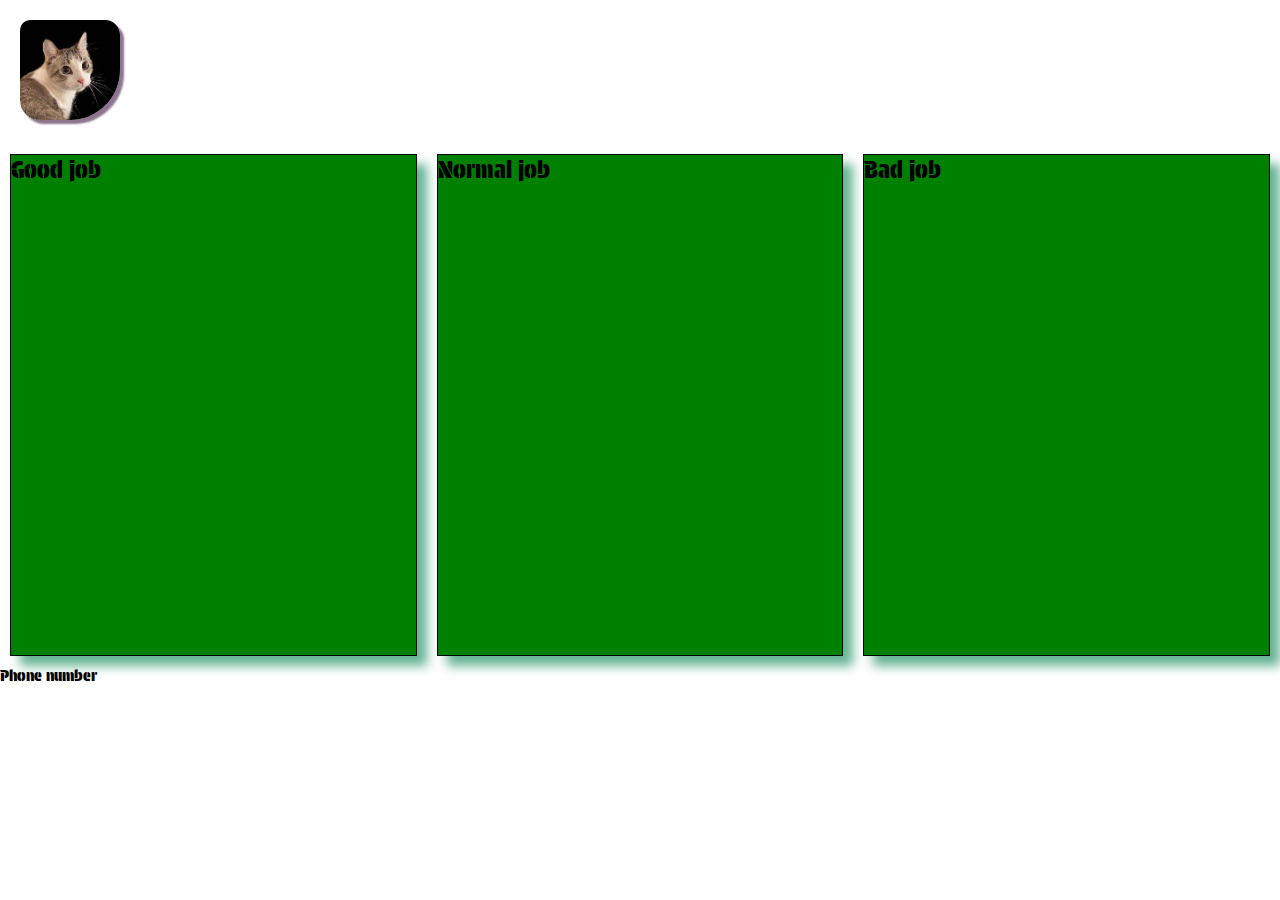
==== index.html @ 9d993897 "Add styles and sections" ====
<!DOCTYPE html>
<html lang="en">
  <head>
    <meta charset="UTF-8" />
    <meta name="viewport" content="width=device-width, initial-scale=1.0" />
    <title>Document</title>
    <link rel="stylesheet" href="./styles.css" />
  </head>
  <body>
    <header>
      <img
        src="[data-uri]"
        alt="image of profesional cat"
        class="profile-picture"
      />
    </header>
    <main class="work-experience-container">
      <section class="work-experience">Good job</section>
      <section class="work-experience">Normal job</section>
      <section class="work-experience">Bad job</section>
    </main>
    <footer>
      <section class="contact-info">Phone number</section>
    </footer>
  </body>
</html>
---- styles.css ----
@import url("https://fonts.googleapis.com/css2?family=Protest+Guerrilla&display=swap");

* {
  font-family: "Protest Guerrilla", sans-serif;
  margin: 0;
  padding: 0;
}

.profile-picture {
  border-top-left-radius: 10px;
  border-top-right-radius: 15px;
  border-bottom-left-radius: 20px;
  border-bottom-right-radius: 50px;
  height: 100px;
  width: 100px;
  margin: 20px;
  box-shadow: 4px 4px 2px rgba(75, 38, 77, 0.636);
}

.work-experience-container {
  display: flex;
}

.work-experience {
  width: 500px;
  height: 500px;
  font-size: x-large;
  margin: 10px;
  box-shadow: 10px 10px 10px rgba(16, 137, 87, 0.636);
  border: 1px solid black;
  background-color: green;
  animation: super-cool 10s linear 0s infinite alternate;
}

.contact-info {
}

@keyframes super-cool {
  0% {
    background-color: green;
    width: 500px;
  }

  25% {
    font-size: small;
  }

  50% {
    background-color: blue;
    width: 250px;
  }

  75% {
    font-size: 500px;
  }

  100% {
    background-color: red;
    width: 0px;
  }
}

@media all and (max-width: 1000px) {
  .work-experience {
    width: 550px;
    font-size: large;
  }
}

@media all and (max-width: 600px) {
  .work-experience {
    width: 250px;
    font-size: medium;
  }
}

@media all and (max-width: 300px) {
  .work-experience {
    width: 150px;
    font-size: small;
  }

  .work-experience-container {
    flex-direction: column;
  }
}
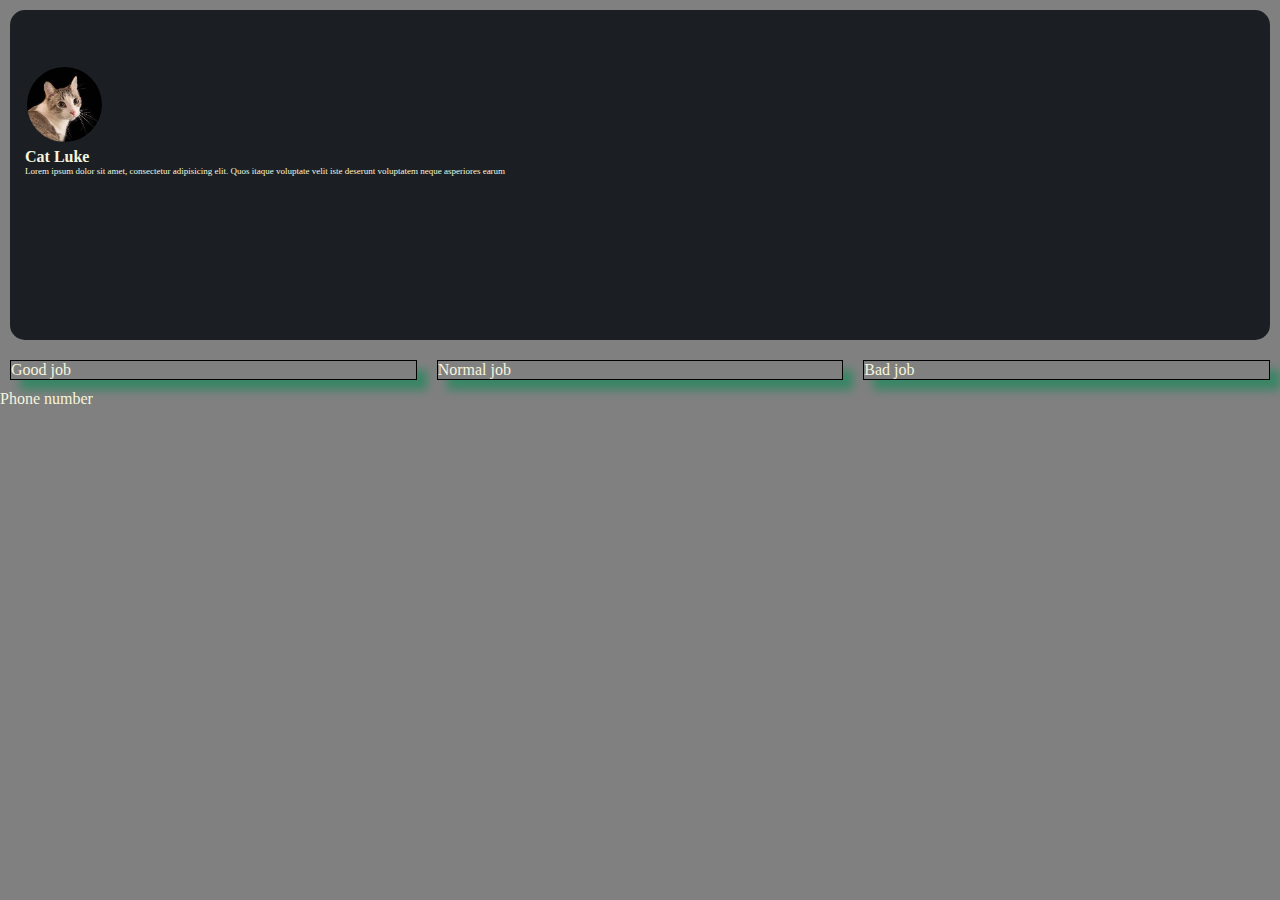
==== commit 7ad10ade: "Create header" ====
--- a/index.html
+++ b/index.html
@@ -7,18 +7,25 @@
     <link rel="stylesheet" href="./styles.css" />
   </head>
   <body>
-    <header>
+    <header class="header">
+      <section class="background-image"></section>
       <img
         src="[data-uri]"
         alt="image of profesional cat"
         class="profile-picture"
       />
+      <div class="name">Cat Luke</div>
+      <p class="skills">
+        Lorem ipsum dolor sit amet, consectetur adipisicing elit. Quos itaque
+        voluptate velit iste deserunt voluptatem neque asperiores earum
+      </p>
     </header>
     <main class="work-experience-container">
       <section class="work-experience">Good job</section>
       <section class="work-experience">Normal job</section>
       <section class="work-experience">Bad job</section>
     </main>
+    <div class="lonely"></div>
     <footer>
       <section class="contact-info">Phone number</section>
     </footer>
--- a/styles.css
+++ b/styles.css
@@ -1,20 +1,53 @@
-@import url("https://fonts.googleapis.com/css2?family=Protest+Guerrilla&display=swap");
-
 * {
-  font-family: "Protest Guerrilla", sans-serif;
   margin: 0;
   padding: 0;
+  color: beige;
+}
+
+body {
+  background: grey;
+}
+
+.header {
+  height: 300px;
+  border-radius: 15px;
+  background: rgb(27, 31, 35);
+  margin: 10px;
+  min-width: 200px;
+  padding: 15px;
+  position: relative;
+}
+
+.background-image {
+  background: url("https://images.inc.com/uploaded_files/image/1024x576/getty_485008244_105123.jpg");
+  border-radius: 10px 10px 0 0;
+  height: 100px;
+  width: 100%;
+  margin-bottom: 25px;
+  background-size: 100px;
+  position: absolute;
+  top: 0;
+  left: 0;
+  z-index: 1;
 }
 
 .profile-picture {
-  border-top-left-radius: 10px;
-  border-top-right-radius: 15px;
-  border-bottom-left-radius: 20px;
-  border-bottom-right-radius: 50px;
-  height: 100px;
-  width: 100px;
-  margin: 20px;
-  box-shadow: 4px 4px 2px rgba(75, 38, 77, 0.636);
+  position: relative;
+  border-radius: 50%;
+  height: 75px;
+  width: 75px;
+  margin-top: 40px;
+  border: 2px solid rgb(27, 31, 35);
+  z-index: 2;
+}
+
+.name {
+  font-weight: bolder;
+}
+
+.skills {
+  font-size: xx-small;
+  font-weight: normal;
 }
 
 .work-experience-container {
@@ -23,41 +56,12 @@
 
 .work-experience {
   width: 500px;
-  height: 500px;
-  font-size: x-large;
   margin: 10px;
   box-shadow: 10px 10px 10px rgba(16, 137, 87, 0.636);
   border: 1px solid black;
-  background-color: green;
-  animation: super-cool 10s linear 0s infinite alternate;
 }
 
 .contact-info {
-}
-
-@keyframes super-cool {
-  0% {
-    background-color: green;
-    width: 500px;
-  }
-
-  25% {
-    font-size: small;
-  }
-
-  50% {
-    background-color: blue;
-    width: 250px;
-  }
-
-  75% {
-    font-size: 500px;
-  }
-
-  100% {
-    background-color: red;
-    width: 0px;
-  }
 }
 
 @media all and (max-width: 1000px) {
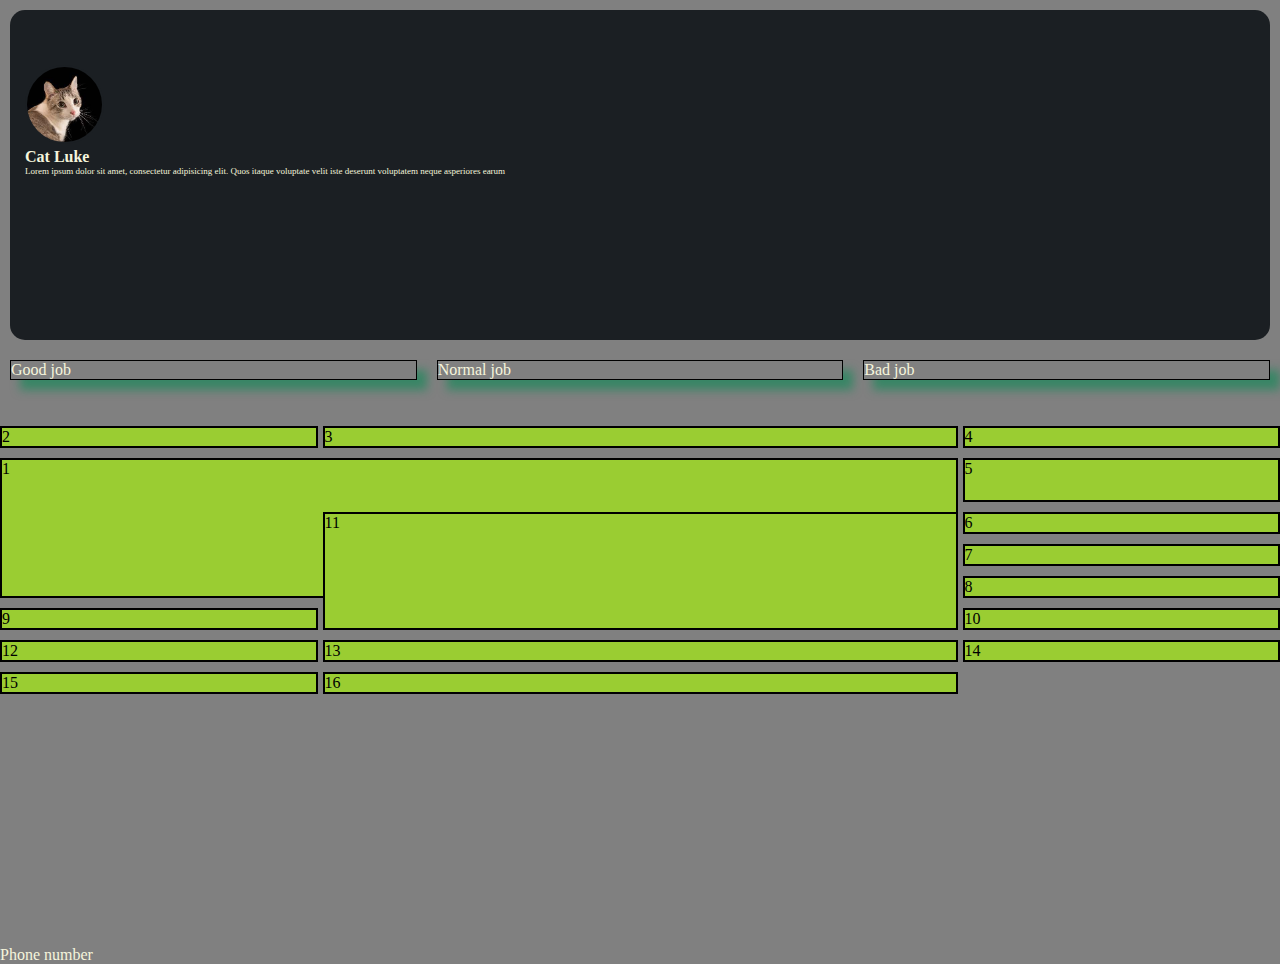
==== commit ebda2b46: "Add grid css" ====
--- a/index.html
+++ b/index.html
@@ -20,12 +20,47 @@
         voluptate velit iste deserunt voluptatem neque asperiores earum
       </p>
     </header>
-    <main class="work-experience-container">
-      <section class="work-experience">Good job</section>
-      <section class="work-experience">Normal job</section>
-      <section class="work-experience">Bad job</section>
+    <main>
+      <div class="work-experience-container">
+        <section class="work-experience">Good job</section>
+        <section class="work-experience">Normal job</section>
+        <section class="work-experience">Bad job</section>
+      </div>
+      <br />
+      <br />
+      <div class="grid-container">
+        <section class="grid-item wider">1</section>
+        <section class="grid-item">2</section>
+        <section class="grid-item">3</section>
+        <section class="grid-item">4</section>
+        <section class="grid-item">5</section>
+        <section class="grid-item">6</section>
+        <section class="grid-item">7</section>
+        <section class="grid-item">8</section>
+        <section class="grid-item">9</section>
+        <section class="grid-item">10</section>
+        <section class="grid-item heigher">11</section>
+        <section class="grid-item">12</section>
+        <section class="grid-item">13</section>
+        <section class="grid-item">14</section>
+        <section class="grid-item">15</section>
+        <section class="grid-item">16</section>
+      </div>
     </main>
-    <div class="lonely"></div>
+    <br />
+    <br />
+    <br />
+    <br />
+    <br />
+    <br />
+    <br />
+    <br />
+    <br />
+    <br />
+    <br />
+    <br />
+    <br />
+    <br />
     <footer>
       <section class="contact-info">Phone number</section>
     </footer>
--- a/styles.css
+++ b/styles.css
@@ -20,7 +20,7 @@
 
 .background-image {
   background: url("https://images.inc.com/uploaded_files/image/1024x576/getty_485008244_105123.jpg");
-  border-radius: 10px 10px 0 0;
+  border-radius: 15px 15px 0 0;
   height: 100px;
   width: 100%;
   margin-bottom: 25px;
@@ -61,7 +61,28 @@
   border: 1px solid black;
 }
 
-.contact-info {
+.grid-container {
+  display: grid;
+  grid-template-columns: 1fr 2fr 1fr;
+  grid-template-rows: 1fr 2fr 1fr;
+  row-gap: 10px;
+  column-gap: 5px;
+}
+
+.grid-item {
+  background: yellowgreen;
+  border: 2px solid black;
+  color: black;
+}
+
+.wider {
+  grid-row: 2/6;
+  grid-column: 1/3;
+}
+
+.heigher {
+  grid-row: 3/7;
+  grid-column: 2/3;
 }
 
 @media all and (max-width: 1000px) {
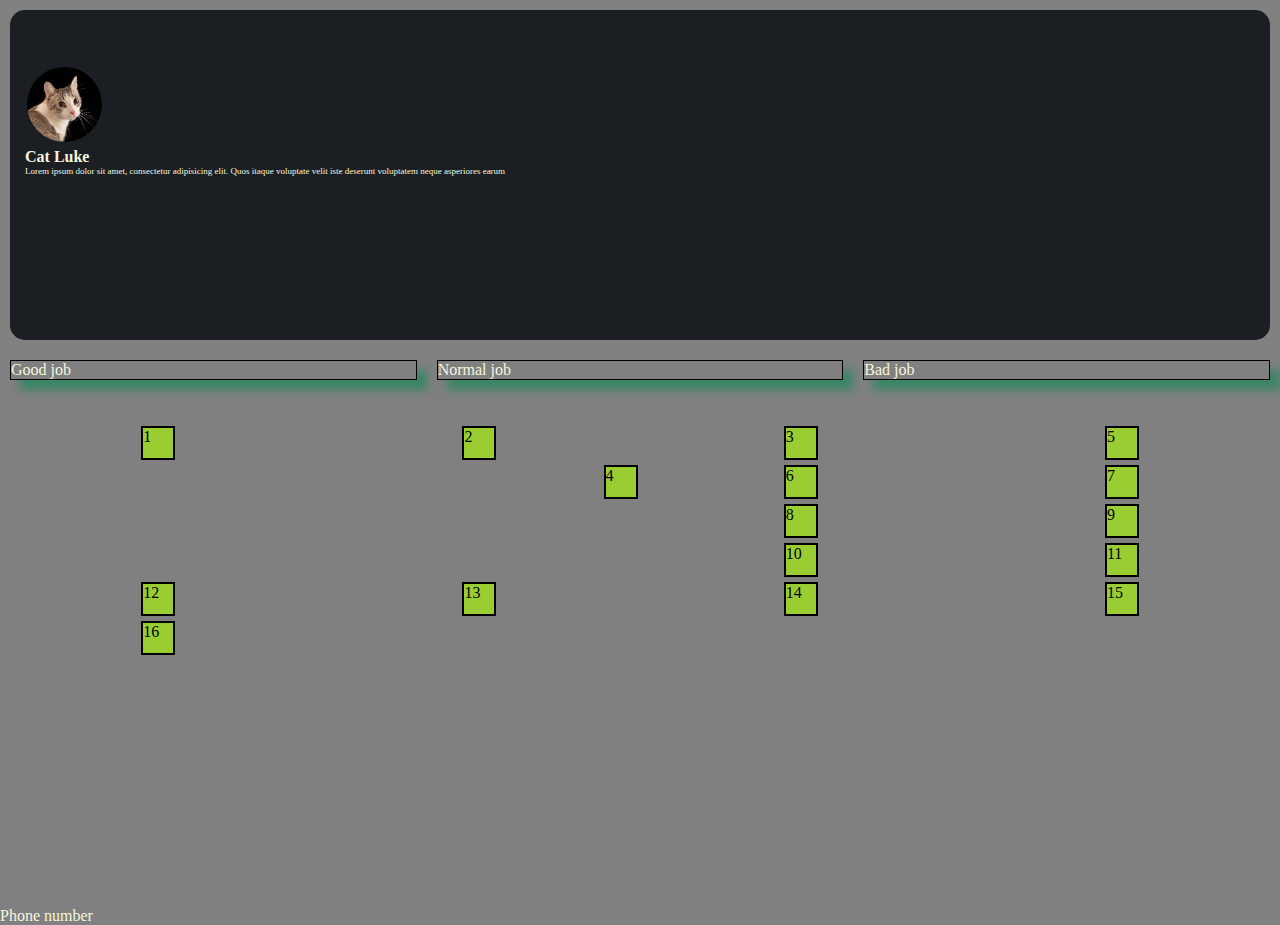
==== commit a9a8ba8c: "Add more grid css" ====
--- a/index.html
+++ b/index.html
@@ -29,17 +29,17 @@
       <br />
       <br />
       <div class="grid-container">
-        <section class="grid-item wider">1</section>
+        <section class="grid-item">1</section>
         <section class="grid-item">2</section>
         <section class="grid-item">3</section>
-        <section class="grid-item">4</section>
+        <section class="grid-item place">4</section>
         <section class="grid-item">5</section>
         <section class="grid-item">6</section>
         <section class="grid-item">7</section>
         <section class="grid-item">8</section>
         <section class="grid-item">9</section>
         <section class="grid-item">10</section>
-        <section class="grid-item heigher">11</section>
+        <section class="grid-item">11</section>
         <section class="grid-item">12</section>
         <section class="grid-item">13</section>
         <section class="grid-item">14</section>
--- a/styles.css
+++ b/styles.css
@@ -63,26 +63,25 @@
 
 .grid-container {
   display: grid;
-  grid-template-columns: 1fr 2fr 1fr;
-  grid-template-rows: 1fr 2fr 1fr;
-  row-gap: 10px;
-  column-gap: 5px;
+  grid-template-columns: 1fr 1fr 1fr 1fr;
+  grid-template-rows: 1fr 1fr 1fr;
+  gap: 5px 5px;
+  place-items: center center;
+  place-content: center center;
 }
 
 .grid-item {
   background: yellowgreen;
   border: 2px solid black;
   color: black;
+  height: 30px;
+  width: 30px;
 }
 
-.wider {
-  grid-row: 2/6;
+.place {
   grid-column: 1/3;
-}
-
-.heigher {
-  grid-row: 3/7;
-  grid-column: 2/3;
+  grid-row: 2/5;
+  place-self: start end;
 }
 
 @media all and (max-width: 1000px) {
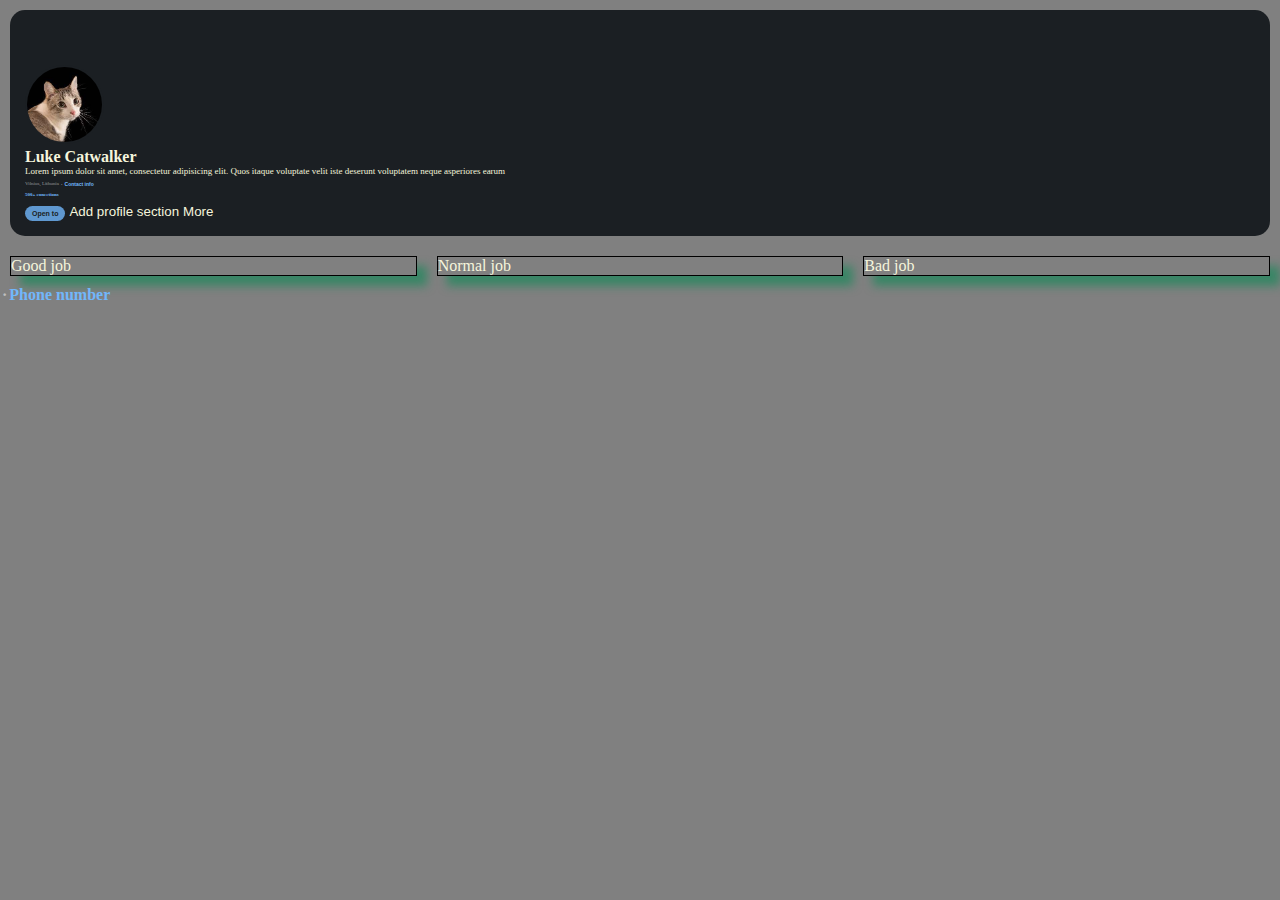
==== commit 54bf4524: "Add more styles" ====
--- a/index.html
+++ b/index.html
@@ -14,11 +14,21 @@
         alt="image of profesional cat"
         class="profile-picture"
       />
-      <div class="name">Cat Luke</div>
+      <div class="name">Luke Catwalker</div>
       <p class="skills">
         Lorem ipsum dolor sit amet, consectetur adipisicing elit. Quos itaque
         voluptate velit iste deserunt voluptatem neque asperiores earum
       </p>
+      <section class="info">
+        <div class="city info-text">Vilnius, Lithunia</div>
+        <button class="contact-info">Contact info</button>
+      </section>
+      <section class="info connections">500+ conections</section>
+      <section class="btn-container">
+        <button class="open-to">Open to</button>
+        <button>Add profile section</button>
+        <button>More</button>
+      </section>
     </header>
     <main>
       <div class="work-experience-container">
@@ -26,41 +36,7 @@
         <section class="work-experience">Normal job</section>
         <section class="work-experience">Bad job</section>
       </div>
-      <br />
-      <br />
-      <div class="grid-container">
-        <section class="grid-item">1</section>
-        <section class="grid-item">2</section>
-        <section class="grid-item">3</section>
-        <section class="grid-item place">4</section>
-        <section class="grid-item">5</section>
-        <section class="grid-item">6</section>
-        <section class="grid-item">7</section>
-        <section class="grid-item">8</section>
-        <section class="grid-item">9</section>
-        <section class="grid-item">10</section>
-        <section class="grid-item">11</section>
-        <section class="grid-item">12</section>
-        <section class="grid-item">13</section>
-        <section class="grid-item">14</section>
-        <section class="grid-item">15</section>
-        <section class="grid-item">16</section>
-      </div>
     </main>
-    <br />
-    <br />
-    <br />
-    <br />
-    <br />
-    <br />
-    <br />
-    <br />
-    <br />
-    <br />
-    <br />
-    <br />
-    <br />
-    <br />
     <footer>
       <section class="contact-info">Phone number</section>
     </footer>
--- a/styles.css
+++ b/styles.css
@@ -8,8 +8,12 @@
   background: grey;
 }
 
+button {
+  background: none;
+  border: none;
+}
+
 .header {
-  height: 300px;
   border-radius: 15px;
   background: rgb(27, 31, 35);
   margin: 10px;
@@ -50,6 +54,54 @@
   font-weight: normal;
 }
 
+.info {
+  margin: 5px 0;
+}
+
+.info,
+.info > .contact-info {
+  font-size: 5px;
+  display: flex;
+}
+
+.contact-info {
+  color: rgb(113, 183, 251);
+  font-weight: bold;
+  margin-left: 2px;
+}
+
+.contact-info:before {
+  content: "\00B7";
+  margin-right: 2px;
+  color: rgba(255, 255, 255, 0.5);
+}
+
+.open-to {
+  transition: all ease-in-out 0.3s;
+  background: rgb(113, 183, 251, 0.8);
+  border-radius: 15px;
+  font-size: 7px;
+  padding: 4px 7px;
+  color: rgb(27, 31, 35);
+  font-weight: 600;
+}
+
+.open-to:hover {
+  background: rgb(113, 183, 251);
+}
+
+.info-text {
+  color: rgba(255, 255, 255, 0.5);
+}
+
+.connections {
+  color: rgb(113, 183, 251);
+  font-weight: bold;
+}
+
+.current-workplace {
+}
+
 .work-experience-container {
   display: flex;
 }
@@ -59,29 +111,6 @@
   margin: 10px;
   box-shadow: 10px 10px 10px rgba(16, 137, 87, 0.636);
   border: 1px solid black;
-}
-
-.grid-container {
-  display: grid;
-  grid-template-columns: 1fr 1fr 1fr 1fr;
-  grid-template-rows: 1fr 1fr 1fr;
-  gap: 5px 5px;
-  place-items: center center;
-  place-content: center center;
-}
-
-.grid-item {
-  background: yellowgreen;
-  border: 2px solid black;
-  color: black;
-  height: 30px;
-  width: 30px;
-}
-
-.place {
-  grid-column: 1/3;
-  grid-row: 2/5;
-  place-self: start end;
 }
 
 @media all and (max-width: 1000px) {
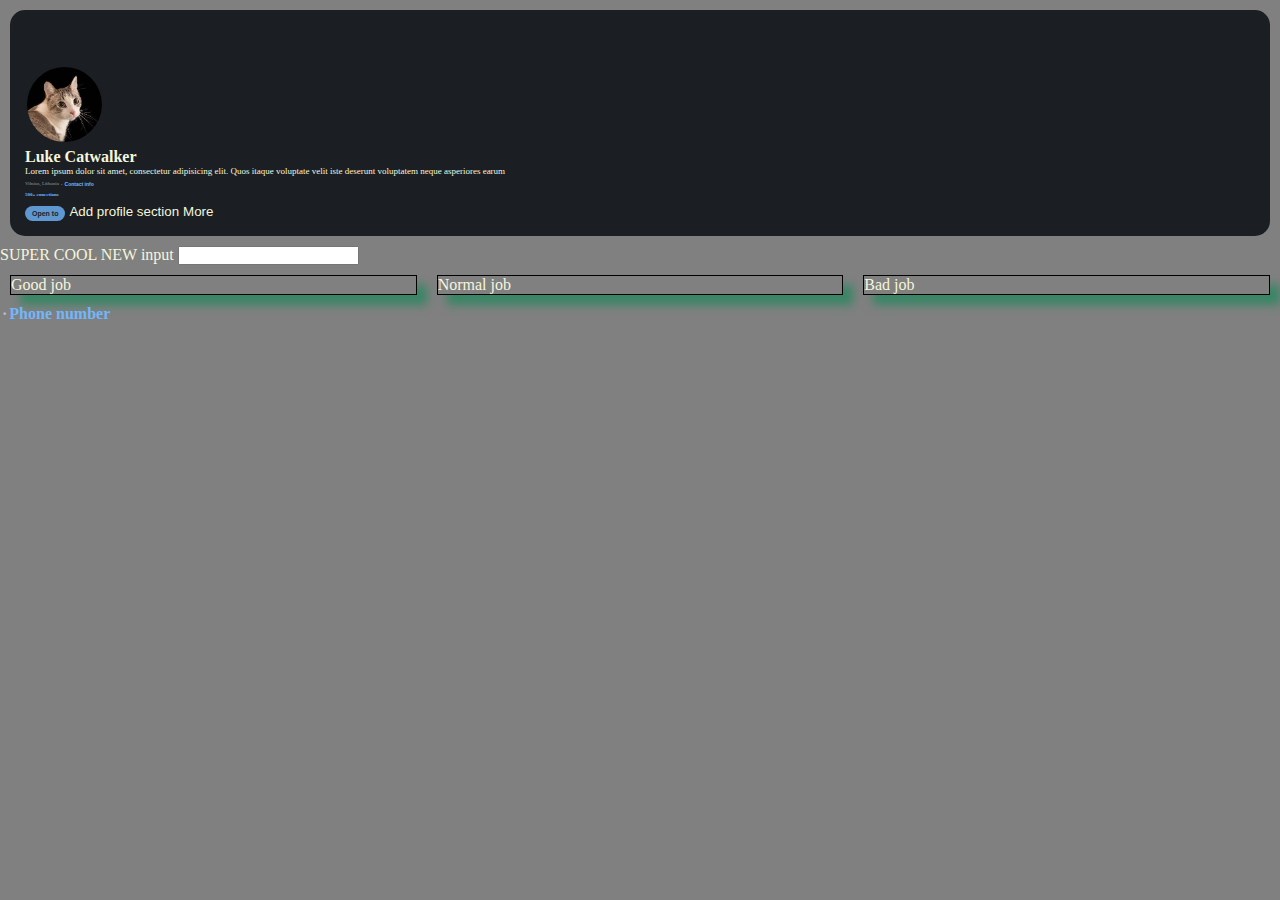
==== commit 8da45f52: "Add input" ====
--- a/index.html
+++ b/index.html
@@ -10,7 +10,7 @@
     <header class="header">
       <section class="background-image"></section>
       <img
-        src="[data-uri]"
+        src="./new cat.jpg"
         alt="image of profesional cat"
         class="profile-picture"
       />
@@ -30,6 +30,8 @@
         <button>More</button>
       </section>
     </header>
+    SUPER COOL NEW input
+    <input type="text" />
     <main>
       <div class="work-experience-container">
         <section class="work-experience">Good job</section>
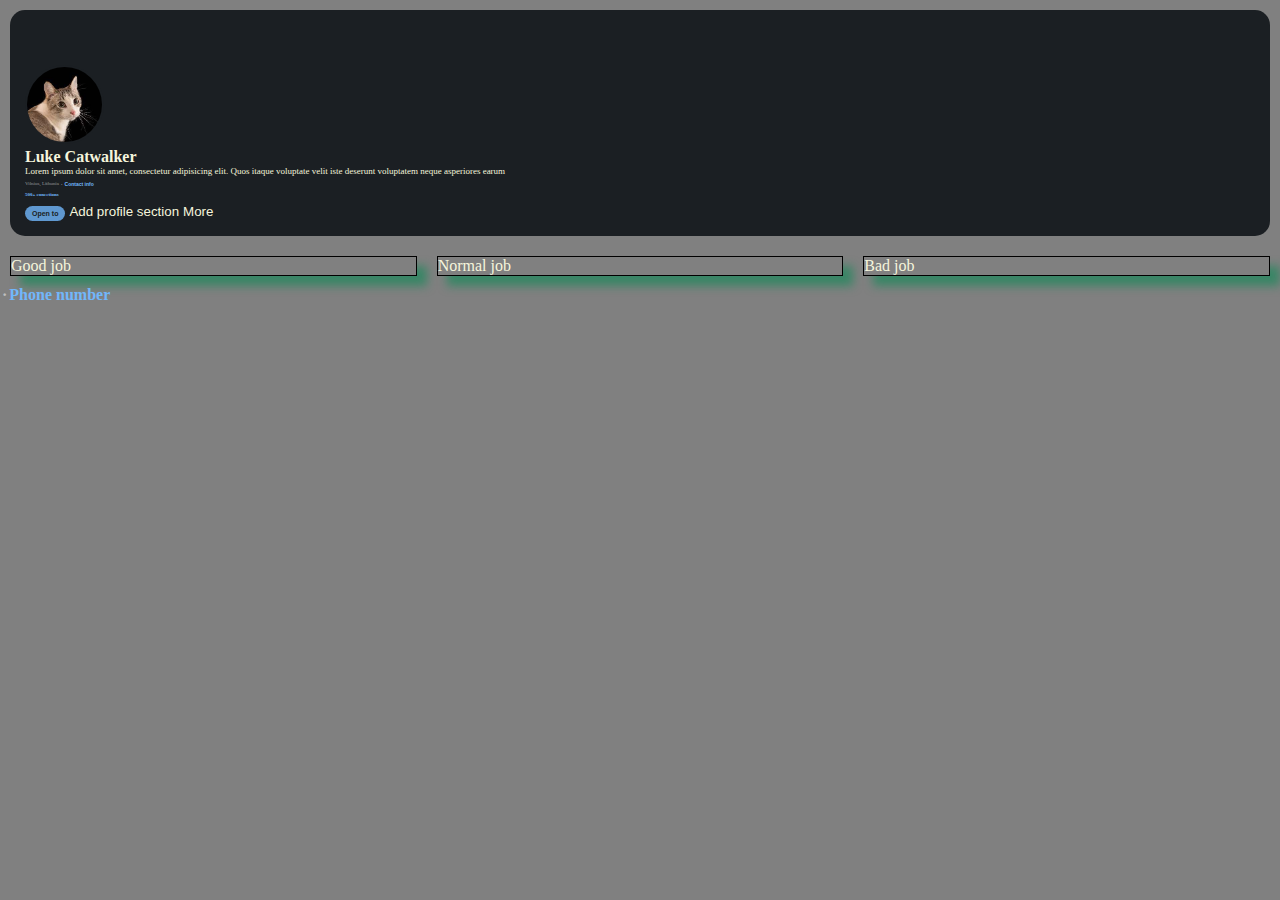
==== commit be718dc8: "Remove input, add cat jpg" ====
--- a/index.html
+++ b/index.html
@@ -30,8 +30,6 @@
         <button>More</button>
       </section>
     </header>
-    SUPER COOL NEW input
-    <input type="text" />
     <main>
       <div class="work-experience-container">
         <section class="work-experience">Good job</section>
